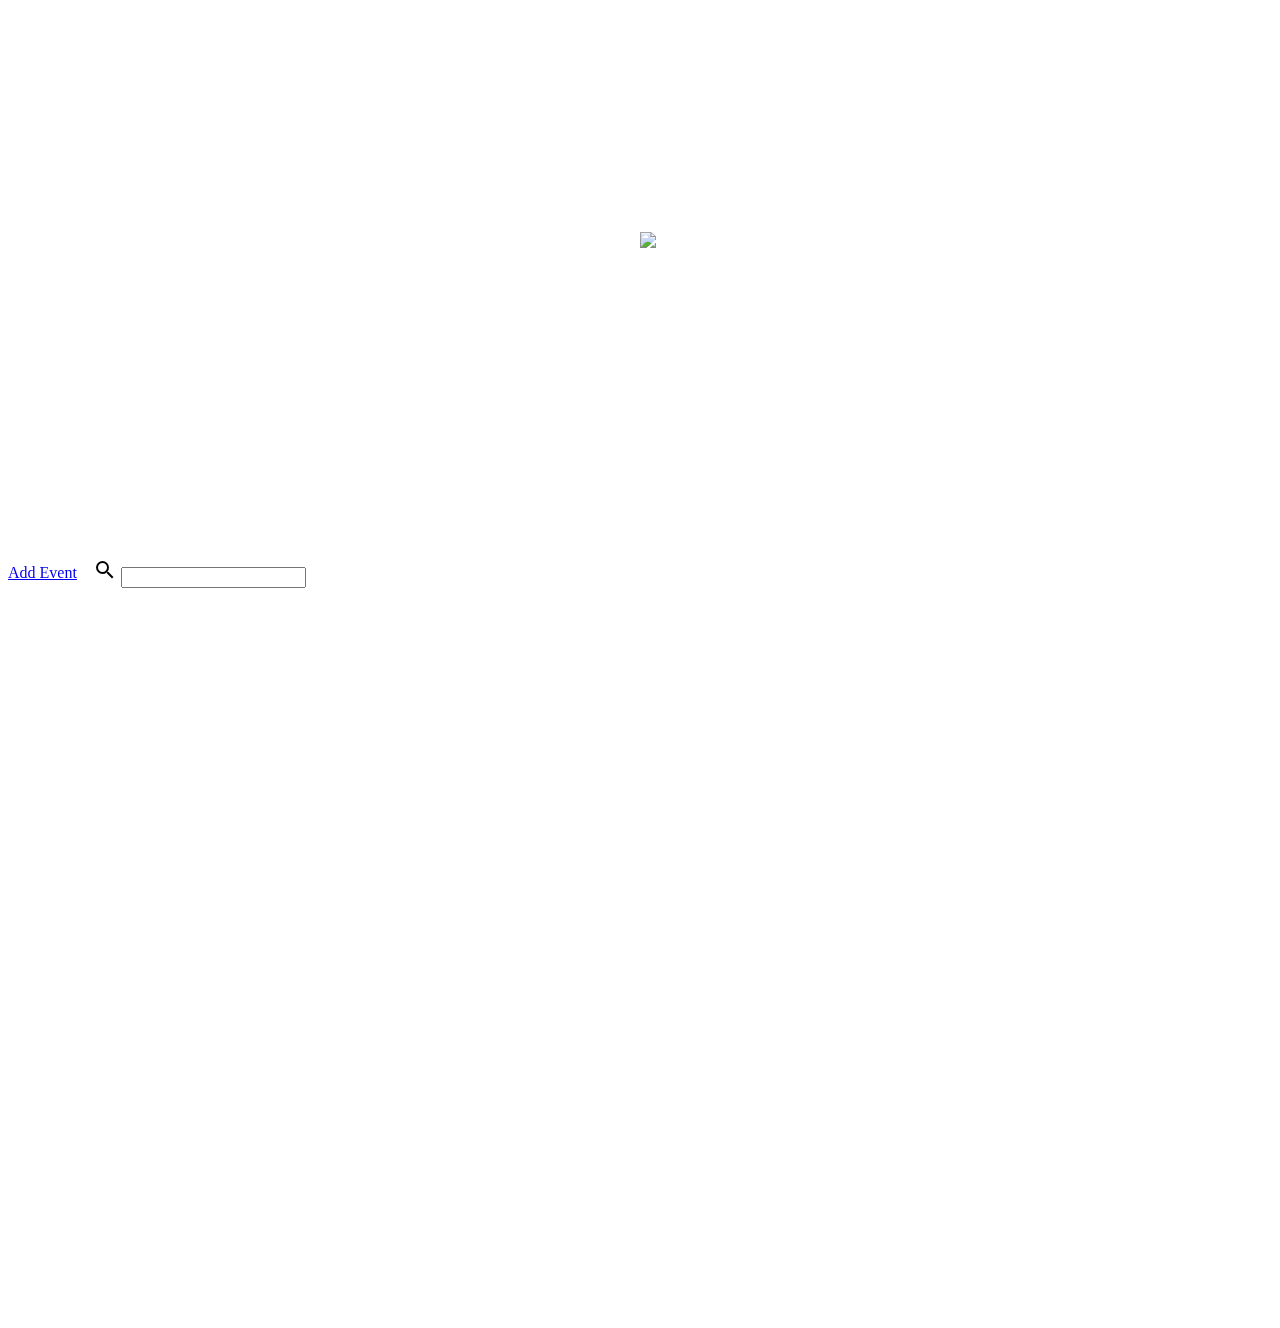
==== event-userInterface/index.html @ e80ecd56 "Modified UI" ====
<!DOCTYPE html>
<html lang="en">

<head>
  <meta charset="UTF-8">
  <meta name="viewport" content="width=device-width, initial-scale=1.0">
  <meta http-equiv="X-UA-Compatible" content="ie=edge">
  <title>Occassion</title>
  <link rel="stylesheet" href="https://fonts.googleapis.com/icon?family=Material+Icons">
  <link rel="stylesheet" href="css/materialize.min.css">
  <link rel="stylesheet" href="css/main.css">
</head>

<body>
  <header class="full flex flex-column z-depth-2 fixed waves-effect waves-light" id="header">
    <nav class="fixed transparent z-depth-0 op-0" id="exNav">
      <a href="../" class="brand-logo ml-3">
        <img src="../LOGO.png" alt="Logo" id="addEventLogo">
      </a>
      <div class="nav-wrapper flex">
        <ul class="ml-auto mr-2 my-auto">
          <li><a href="./links/addEvent.html" class="btn pink">Add Event</a></li>
        </ul>
      </div>
    </nav>
    <div class="container my-auto flex flex-column pb-5" id="searchContainer">
      <img src="LOGO.png" class="mx-auto" id="logo">
      <div class="flex">
        <a href="./links/addEvent.html" class="btn my-auto pink shrink-0" id="exaddeve">Add Event</a>
        <div class="input-field m-auto grow px-1" id="searchField">
          <i class="material-icons prefix">search</i>
          <input type="text" class="mb-0" id="search">
        </div>
      </div>
    </div>
  </header>
  
  <div class="container" id="events">
    <div class="card horizontal waves-effect">
      <div class="card-image">
        <img src="http://absfreepic.com/absolutely_free_photos/small_photos/silver-laptop-on-a-black-background-3888x2592_20486.jpg">
      </div>
      <div class="card-stacked">
        <div class="card-content flex flex-column">
          <div class="card-title">
            <div class="left">Card Design 1</div>
            <small class="right">Organizer</small>
          </div>
          <div class="mt-auto">
            <div class="flow-text">Event Date</div>
            <div class="flow-text">Event Venue</div>
          </div>
        </div>
      </div>
    </div>
    <div class="card horizontal waves-effect">
      <div class="card-image">
        <img src="http://absfreepic.com/absolutely_free_photos/small_photos/silver-laptop-on-a-black-background-3888x2592_20486.jpg">
        <div class="card-title">
          <div class="truncate flow-text" title="Card Design 2 Hover in this Long Long Long Event Name">Card Design 2 Hover in this Long Long Long Event Name</div>
          <small class="ml-auto">Organizer</small>
        </div>
      </div>
      <div class="card-stacked">
        <div class="card-content flex">
          <div class="my-auto">
            <div class="flow-text">Event Date</div>
            <div class="flow-text">Event Venue</div>
          </div>
        </div>
      </div>
    </div>
    <div class="card horizontal waves-effect">
      <div class="card-image">
        <img src="http://absfreepic.com/absolutely_free_photos/small_photos/silver-laptop-on-a-black-background-3888x2592_20486.jpg">
      </div>
      <div class="card-stacked">
        <div class="card-content flex flex-column">
          <div class="card-title">
            <div class="left">Card Design 1</div>
            <small class="right">Organizer</small>
          </div>
          <div class="mt-auto">
            <div class="flow-text">Event Date</div>
            <div class="flow-text">Event Venue</div>
          </div>
        </div>
      </div>
    </div>
    <div class="card horizontal waves-effect">
      <div class="card-image">
        <img src="http://absfreepic.com/absolutely_free_photos/small_photos/silver-laptop-on-a-black-background-3888x2592_20486.jpg">
        <div class="card-title">
          <div class="truncate flow-text" title="Card Design 2 Hover in this Long Long Long Event Name">Card Design 2 Hover in this Long Long Long Event Name</div>
          <small class="ml-auto">Organizer</small>
        </div>
      </div>
      <div class="card-stacked">
        <div class="card-content flex">
          <div class="my-auto">
            <div class="flow-text">Event Date</div>
            <div class="flow-text">Event Venue</div>
          </div>
        </div>
      </div>
    </div>
  </div>
  
  <script src="https://ajax.googleapis.com/ajax/libs/jquery/3.3.1/jquery.min.js"></script>
  <script src="js/materialize.min.js"></script>
  <script src="js/main.js"></script>
</body>

</html>
---- event-userInterface/css/main.css ----
/* CLASS OVERRIDES */

.full {
  width: 100vw;
  height: 100vh;
}

.w-25 {
  width: 25% !important;
}

.w-100 {
  width: 100% !important;
}

.h-25 {
  height: 25vh;
}

.h-50 {
  height: 50vh;
}

.h-100 {
  height: 100%;
}

.flex {
  display: flex !important;
}

.flex-column {
  flex-direction: column;
}

.shrink-0 {
  flex-shrink: 0;
}

.grow {
  flex-grow: 1 !important;
}

.my-auto {
  margin-top: auto;
  margin-bottom: auto;
}

.mx-auto {
  margin-left: auto;
  margin-right: auto;
}
.mt-1 {
  margin-top: 1rem !important;
}
.mt-2 {
  margin-top: 2rem !important;
}
.mt-3 {
  margin-top: 3rem !important;
}
.mt-4 {
  margin-top: 4rem !important;
}
.mt-5 {
  margin-top: 5rem !important;
}

.mr-1 {
  margin-right: 1rem;
}

.mr-2 {
  margin-right: 2rem;
}

.mr-3 {
  margin-right: 3rem;
}

.mr-4 {
  margin-right: 4rem;
}

.mr-5 {
  margin-right: 5rem;
}

.ml-1 {
  margin-left: 1rem;
}

.ml-2 {
  margin-left: 2rem;
}

.ml-3 {
  margin-left: 3rem;
}

.ml-4 {
  margin-left: 4rem;
}

.ml-5 {
  margin-left: 5rem;
}

.mt-auto {
  margin-top: auto;
}

.m-0 {
  margin: 0 !important;
}

.mb-0 {
  margin-bottom: 0 !important;
}

.ml-auto {
  margin-left: auto;
}

.m-auto {
  margin: auto;
}

.p-1 {
  padding: 1rem !important;
}

.p-2 {
  padding: 2rem !important;
}

.p-3 {
  padding: 3rem !important;
}

.p-4 {
  padding: 4rem !important;
}

.p-5 {
  padding: 5rem !important;
}

.pr-1 {
  padding: 1rem !important;
}

.pr-2 {
  padding: 2rem !important;
}

.pr-3 {
  padding: 3rem !important;
}

.pr-4 {
  padding: 4rem !important;
}

.pr-5 {
  padding: 5rem !important;
}

.pb-1 {
  padding-bottom: 1rem !important;
}

.pb-2 {
  padding-bottom: 2rem !important;
}

.pb-3 {
  padding-bottom: 3rem !important;
}

.pb-4 {
  padding-bottom: 4rem !important;
}

.pb-5 {
  padding-bottom: 5rem !important;
}

.px-1 {
  padding-left: 1rem !important;
  padding-right: 1rem !important;
}

.op-0 {
  opacity: 0;
}

.fixed {
  position: fixed;
}

.top-25 {
  margin-top: 28vh !important;
}

.file-img {
  width: 100px;
  height: 120px;
}

.align-self-center {
  align-self: center
}

.add {
  width: 100px;
  height: 120px;
  margin: auto;
}

/* IDs */

#header {
  transition: .4s ease-in-out;
  background-image: url(http://absfreepic.com/absolutely_free_photos/small_photos/silver-laptop-on-a-black-background-3888x2592_20486.jpg);
  background-size: cover;
  background-repeat: no-repeat;
  background-position: center;
  background-color: rgba(255, 255, 255, .5);
  background-blend-mode: lighten;
  z-index: 2;
  top: 0;
}

#events {
  transition: .65s ease;
  margin-top: -3000px;
}

#logo {
  margin-bottom: 2%;
  height: 300px;
}

#addEventLogo {
  height: 64px;
}

/* CUSTOM STYLE */

.card-image > img {
  width: 25vw !important;
  height: 20vw !important;
}

.input-field input[type=text]:focus, .chips.focus, textarea:focus {
  border-bottom: 1px solid black !important;
  box-shadow: 0 1px 0 0 #000 !important;
}
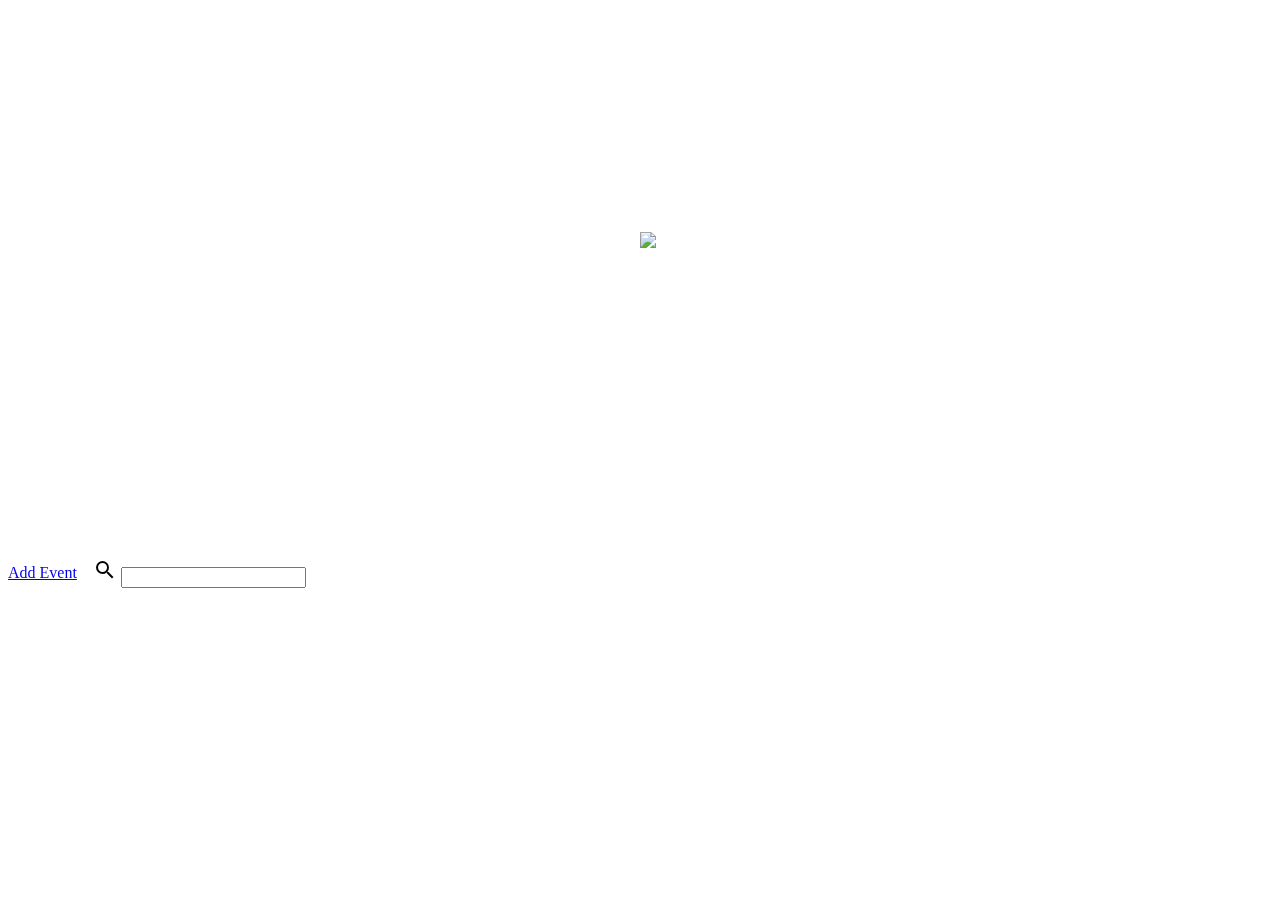
==== commit 9b8796cf: "Modified card format" ====
--- a/event-userInterface/index.html
+++ b/event-userInterface/index.html
@@ -36,74 +36,23 @@
   </header>
   
   <div class="container" id="events">
-    <div class="card horizontal waves-effect">
+    <a href="links/addEvent.html" class="card horizontal waves-effect black-text">
       <div class="card-image">
         <img src="http://absfreepic.com/absolutely_free_photos/small_photos/silver-laptop-on-a-black-background-3888x2592_20486.jpg">
       </div>
       <div class="card-stacked">
         <div class="card-content flex flex-column">
           <div class="card-title">
-            <div class="left">Card Design 1</div>
-            <small class="right">Organizer</small>
+            <div class="left event-name">Long Long Long Long Long Long Long Long Long Long Long Long Long Long Long Long Long Event Name</div>
+            <small class="right event-organizer">LONG LONG LONG LONG LONG LONG LONG LONG Organizer name</small>
           </div>
           <div class="mt-auto">
-            <div class="flow-text">Event Date</div>
-            <div class="flow-text">Event Venue</div>
+            <div class="pr-1">Event Date</div>
+            <div class="chip">Event Building</div>
           </div>
         </div>
       </div>
-    </div>
-    <div class="card horizontal waves-effect">
-      <div class="card-image">
-        <img src="http://absfreepic.com/absolutely_free_photos/small_photos/silver-laptop-on-a-black-background-3888x2592_20486.jpg">
-        <div class="card-title">
-          <div class="truncate flow-text" title="Card Design 2 Hover in this Long Long Long Event Name">Card Design 2 Hover in this Long Long Long Event Name</div>
-          <small class="ml-auto">Organizer</small>
-        </div>
-      </div>
-      <div class="card-stacked">
-        <div class="card-content flex">
-          <div class="my-auto">
-            <div class="flow-text">Event Date</div>
-            <div class="flow-text">Event Venue</div>
-          </div>
-        </div>
-      </div>
-    </div>
-    <div class="card horizontal waves-effect">
-      <div class="card-image">
-        <img src="http://absfreepic.com/absolutely_free_photos/small_photos/silver-laptop-on-a-black-background-3888x2592_20486.jpg">
-      </div>
-      <div class="card-stacked">
-        <div class="card-content flex flex-column">
-          <div class="card-title">
-            <div class="left">Card Design 1</div>
-            <small class="right">Organizer</small>
-          </div>
-          <div class="mt-auto">
-            <div class="flow-text">Event Date</div>
-            <div class="flow-text">Event Venue</div>
-          </div>
-        </div>
-      </div>
-    </div>
-    <div class="card horizontal waves-effect">
-      <div class="card-image">
-        <img src="http://absfreepic.com/absolutely_free_photos/small_photos/silver-laptop-on-a-black-background-3888x2592_20486.jpg">
-        <div class="card-title">
-          <div class="truncate flow-text" title="Card Design 2 Hover in this Long Long Long Event Name">Card Design 2 Hover in this Long Long Long Event Name</div>
-          <small class="ml-auto">Organizer</small>
-        </div>
-      </div>
-      <div class="card-stacked">
-        <div class="card-content flex">
-          <div class="my-auto">
-            <div class="flow-text">Event Date</div>
-            <div class="flow-text">Event Venue</div>
-          </div>
-        </div>
-      </div>
-    </div>
+    </a>
   </div>
   
   <script src="https://ajax.googleapis.com/ajax/libs/jquery/3.3.1/jquery.min.js"></script>
--- a/event-userInterface/css/main.css
+++ b/event-userInterface/css/main.css
@@ -256,4 +256,20 @@
 .input-field input[type=text]:focus, .chips.focus, textarea:focus {
   border-bottom: 1px solid black !important;
   box-shadow: 0 1px 0 0 #000 !important;
+}
+
+.readonly:hover, readonly {
+  cursor: default;
+}
+
+input:not([type])[readonly="readonly"] {
+  border-bottom: none;
+}
+
+.event-name {
+  max-width: 80%
+}
+
+.event-organizer {
+  max-width: 20%;
 }